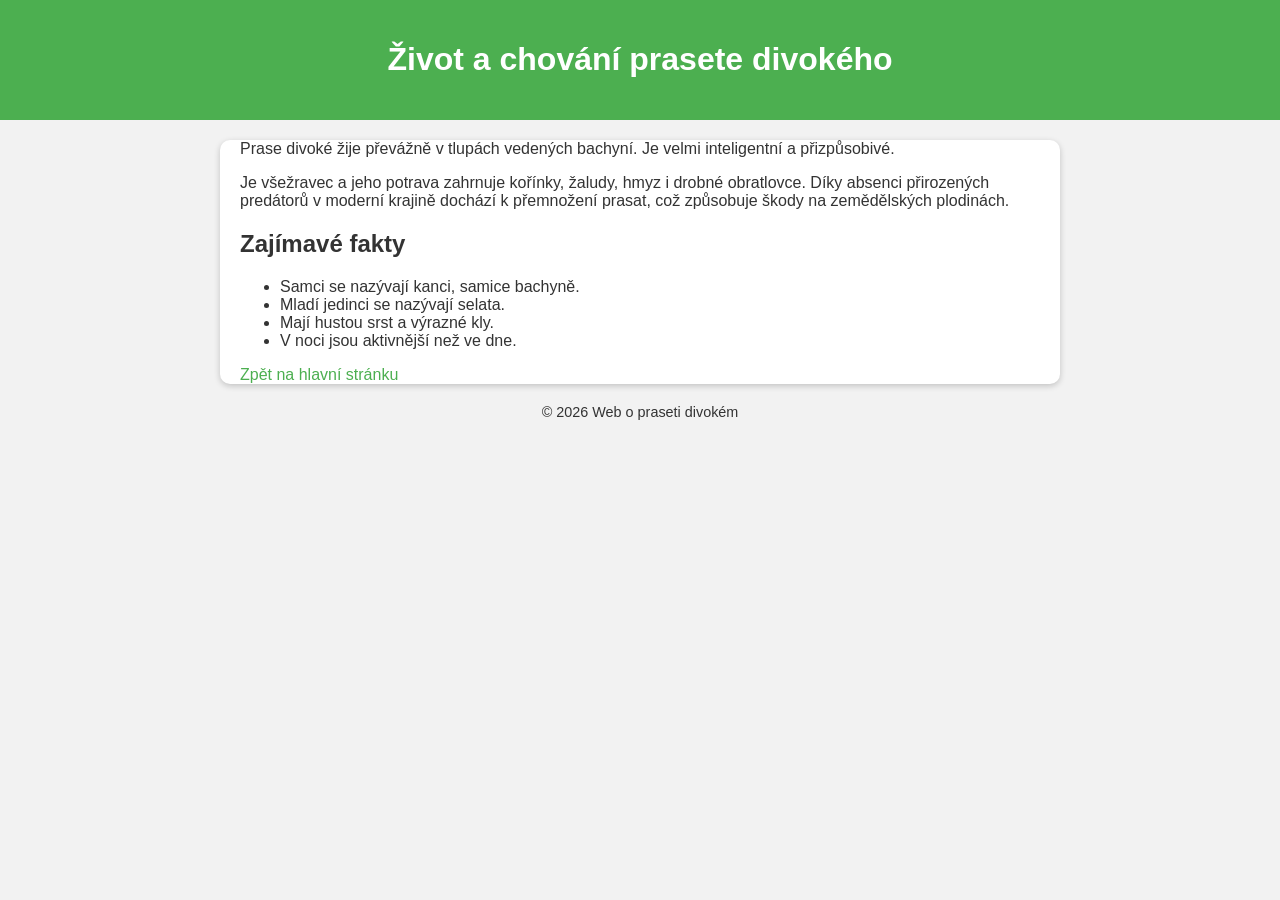
==== o-praseti.html @ 72c50243 "Add o-praseti.html with content about wild pigs" ====
<!DOCTYPE html>
<html lang="cs">
<head>
    <meta charset="UTF-8">
    <title>Život prasete divokého</title>
    <style>
        body {
            font-family: Arial, sans-serif;
            background-color: #f2f2f2;
            color: #333;
            margin: 0;
            padding: 0;
        }

        header {
            background-color: #4caf50;
            color: white;
            padding: 20px 0;
            text-align: center;
        }

        main {
            max-width: 800px;
            margin: 20px auto;
            padding: 0 20px;
            background-color: white;
            border-radius: 10px;
            box-shadow: 0 2px 6px rgba(0,0,0,0.2);
        }

        img {
            display: block;
            margin: 20px auto;
            max-width: 100%;
            border-radius: 10px;
        }

        a {
            color: #4caf50;
            text-decoration: none;
        }

        a:hover {
            text-decoration: underline;
        }

        h2 {
            color: #333;
        }

        footer {
            text-align: center;
            margin: 20px 0;
            font-size: 0.9em;
        }
    </style>
</head>
<body>
    <header>
        <h1>Život a chování prasete divokého</h1>
    </header>

    <main>
        <p>
            Prase divoké žije převážně v tlupách vedených bachyní. Je velmi inteligentní a přizpůsobivé.
        </p>

        <p>
            Je všežravec a jeho potrava zahrnuje kořínky, žaludy, hmyz i drobné obratlovce. 
            Díky absenci přirozených predátorů v moderní krajině dochází k přemnožení prasat, 
            což způsobuje škody na zemědělských plodinách.
        </p>

        <h2>Zajímavé fakty</h2>
        <ul>
            <li>Samci se nazývají kanci, samice bachyně.</li>
            <li>Mladí jedinci se nazývají selata.</li>
            <li>Mají hustou srst a výrazné kly.</li>
            <li>V noci jsou aktivnější než ve dne.</li>
        </ul>

        <p>
            <a href="index.html">Zpět na hlavní stránku</a>
        </p>
    </main>

    <footer>
        &copy; 2026 Web o praseti divokém
    </footer>
</body>
</html>
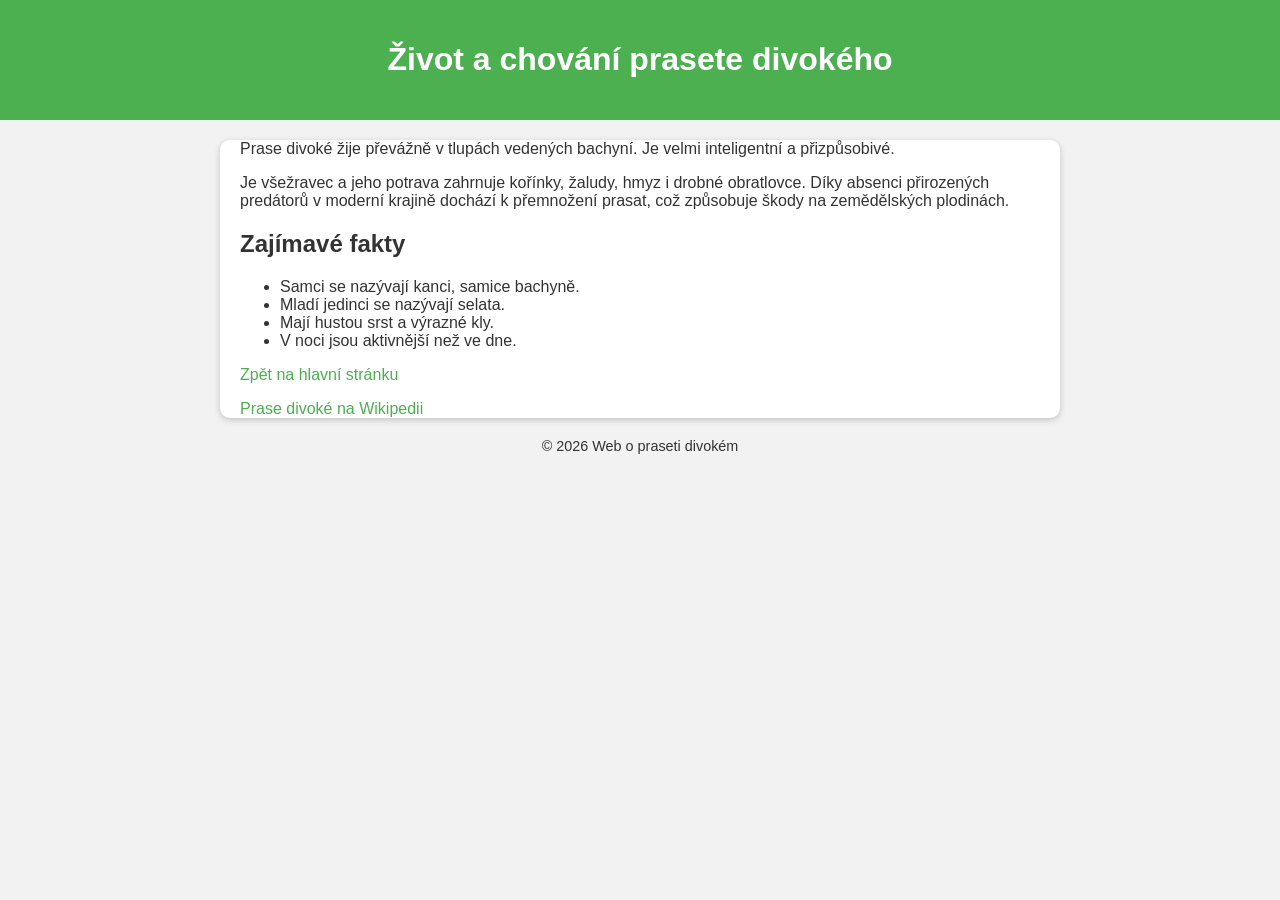
==== commit ed8f0bc8: "Add link to wild boar Wikipedia page" ====
--- a/o-praseti.html
+++ b/o-praseti.html
@@ -82,6 +82,11 @@
         <p>
             <a href="index.html">Zpět na hlavní stránku</a>
         </p>
+        <p>
+            <a href="https://cs.wikipedia.org/wiki/Prase_divok%C3%A9" target="_blank">
+                Prase divoké na Wikipedii
+            </a>
+        </p>
     </main>
 
     <footer>
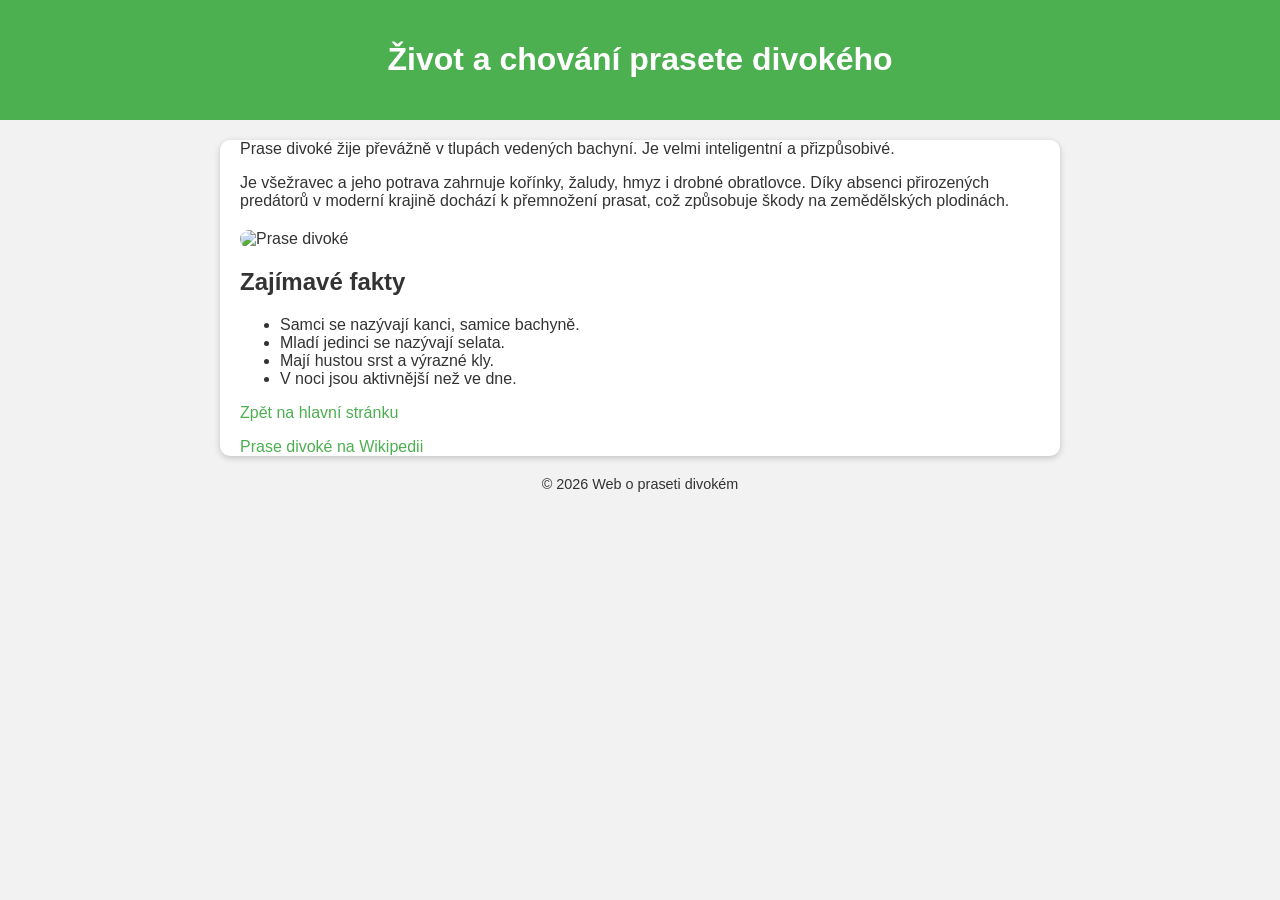
==== commit 479c5f5f: "Add image of wild boar to o-praseti.html" ====
--- a/o-praseti.html
+++ b/o-praseti.html
@@ -71,6 +71,8 @@
             což způsobuje škody na zemědělských plodinách.
         </p>
 
+        <img src="img/prase2.jpg" alt="Prase divoké">
+
         <h2>Zajímavé fakty</h2>
         <ul>
             <li>Samci se nazývají kanci, samice bachyně.</li>
